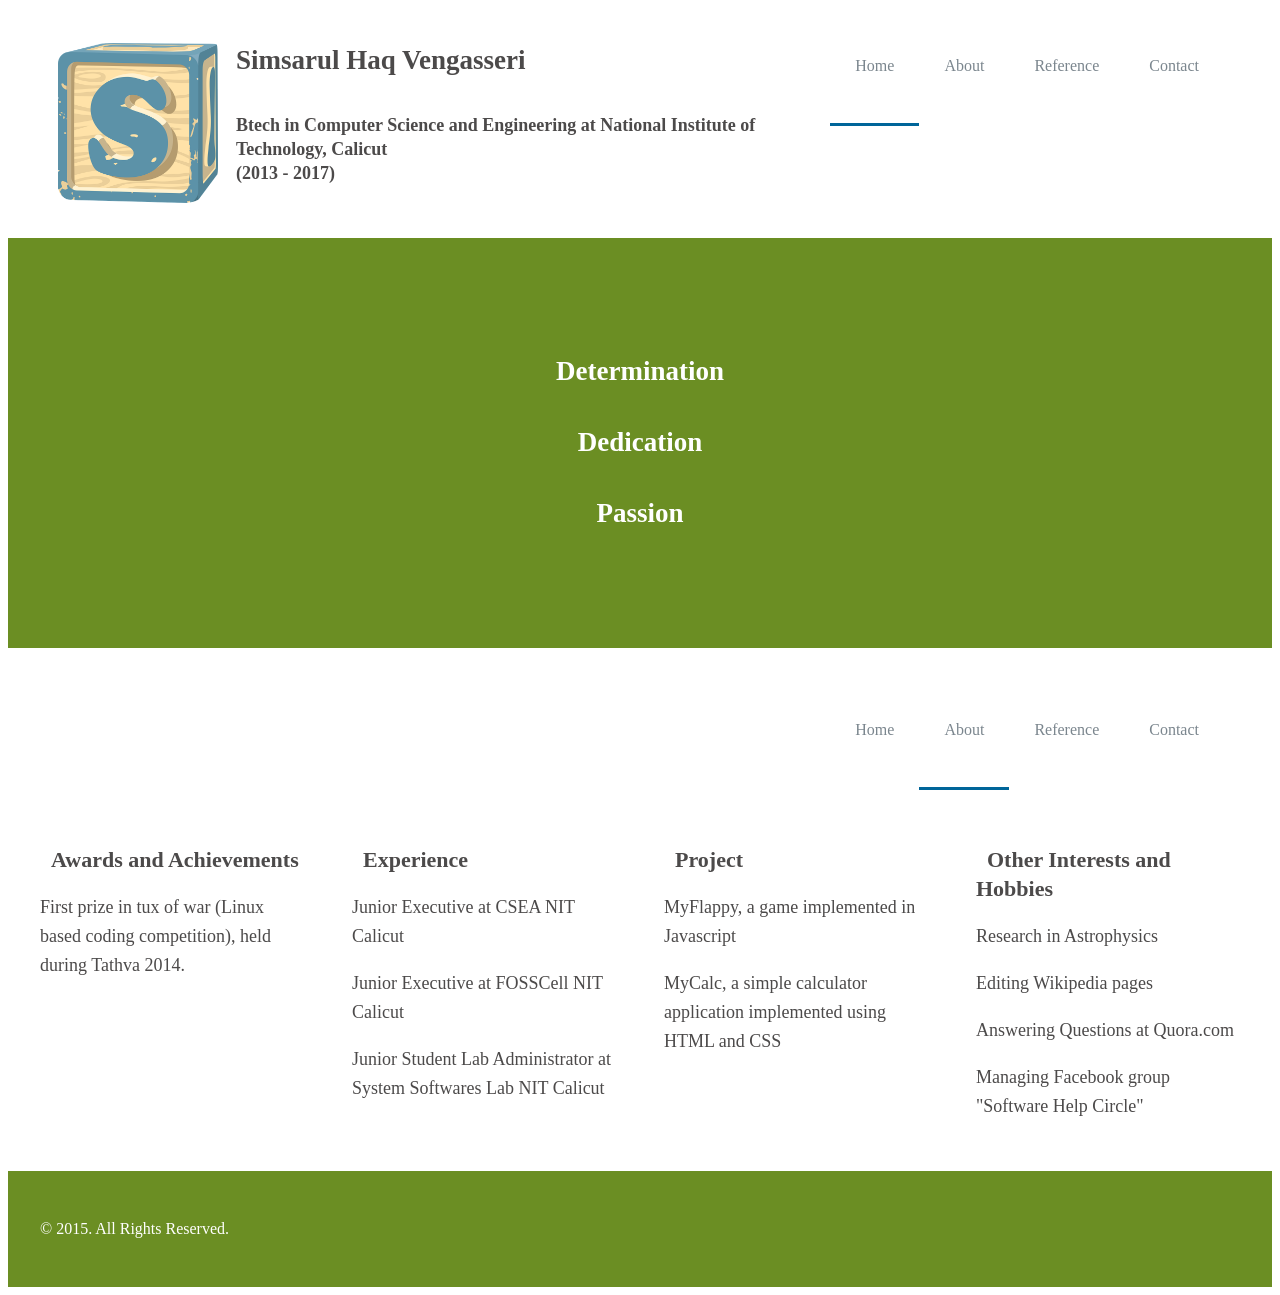
==== index.html @ 6465dd87 "Initial commit" ====
<!doctype html>
<html class="no-js" lang="">
    <head>
        <meta charset="utf-8">
        <meta http-equiv="X-UA-Compatible" content="IE=edge,chrome=1">
        <title>SimsarulhaqV</title>
        <meta name="description" content="">
        <meta name="viewport" content="width=device-width, initial-scale=1"> <!-- Make sure the page is responsive --> 
<!--Step 1--> 
       
        <!-- Touch func --> 
		
		<link rel="stylesheet" href="css/main.css"/>
		<link rel="stylesheet" href="css/normalize.min.css"/>
		<link rel="stylesheet" href="css/font-awesome.css">
		
		<link rel="stylesheet" href="css/style.css">
		<link rel="stylesheet" href="css/style_01.css">
        <!-- <link rel="stylesheet" href="css/stylev2.css"> -->		
		
		
		<script type="text/javascript" src="js/modernizr.js"> </script>
		<script type="text/javascript" src="js/jquery.js"> </script>



    </head>
    <body>

	
	<header id ="home" class="wrap clearfix" role="banner">

        <nav role="navigation" > 

            <div class="navicon closed"><i class="fa fa-navicon">
                </i> </div>
            <ul class="navmenu" id="opennav">
                <li><a href="#home" class="active">Home</a></li>
                <li><a href="#about">About</a></li>
                <li><a href="#">Reference</a></li>
                <li><a href="#">Contact</a></li>
            </ul>
        </nav>

        <div class="logo_title">
            <img src="img/image.png" alt="logo" width="96"  class="logo">
            
        </div>
        <div class="name">
			<h3>Simsarul Haq Vengasseri</h3>
			<h6>Btech in Computer Science and Engineering at National Institute of Technology, Calicut <br/> (2013 - 2017)</h6>
        </div>



     </header>
	 
	 <main role="main" class="clearfix">
	 
	<section class="bannerarea">
        <div class="wrap"> 
            <h3>Determination</h3>
            <h3>Dedication</h3>
			<h3>Passion</h3>
        </div>

    </section>
	
     <section id="about" class="clearfix wrap">

        <nav role="navigation" > 

            <div class="navicon closed"><i class="fa fa-navicon"></i> </div>
            <ul class="navmenu" id="opennav">
                <li><a href="#home">Home</a></li>
                <li><a href="#about" class="active">About</a></li>
                <li><a href="#">Reference</a></li>
                <li><a href="#">Contact</a></li>
            </ul>
        </nav>
        
        <div id="space"></div>

        <!--Adding info about workshops! -->

        <div class="point">
            <h2><i class="fa fa-certificate"></i>Awards and Achievements</h2>
            <p>First prize in tux of war (Linux based coding competition), held during Tathva 2014.</p>
            <!--<p class="pointlink"><a href="#"> Learn more.</a> </p> -->
        </div>


         <div class="point">
            <h2><i class="fa fa-graduation-cap"></i>Experience</h2>
			<p>Junior Executive at CSEA NIT Calicut</p>
			<p>Junior Executive at FOSSCell NIT Calicut</p>
			<p>Junior Student Lab Administrator at System Softwares Lab NIT Calicut</p>
        </div>



         <div class="point">
            <h2><i class="fa fa-code"></i>Project</h2>
			<p>MyFlappy, a game implemented in Javascript</p>
			<p>MyCalc, a simple calculator application implemented using HTML and CSS</p>
        </div>


         <div class="point">
            <h2><i class="fa fa-bookmark"></i>Other Interests and Hobbies</h2>
			<p>Research in Astrophysics</p>
			<p>Editing Wikipedia pages</p>
			<p>Answering Questions at Quora.com</p>
			<p>Managing Facebook group "Software Help Circle"</p>
        </div>
        		
	</main>
	
   <!-- <div class="footer" >
	<footer role="complementary" class="clearfix wrap">

        <div class="copyright">References</div>
        <div class="social"> 

            <div class="icon">
                <a href="#" target="_blank"><i class="fa fa-twitter-square"></i></a>
            </div>

            <div class="icon">
                <a href="#" target="_blank"><i class="fa fa-facebook-square"></i></a>
            </div>

            <div class="icon">
                <a href="#" target="_blank"><i class="fa fa-phone-square"></i></a>
            </div>

        </div>

    </footer>
    </div>	-->
		
	
	<!-- What about a footer now? -->
    <div class="footer" >
    <footer role="complementary" class="clearfix wrap">

        <div class="copyright">&copy; 2015. All Rights Reserved.</div>
        <div class="social"> 

            <div class="icon">
                <a href="#" target="_blank"><i class="fa fa-twitter-square"></i></a>
            </div>

            <div class="icon">
                <a href="#" target="_blank"><i class="fa fa-facebook-square"></i></a>
            </div>

            <div class="icon">
                <a href="#" target="_blank"><i class="fa fa-phone-square"></i></a>
            </div>

        </div>

    </footer>
    </div>

	<script src="js/rwd.js"></script> 
	
    </section>	

 </body>
</html>
---- css/main.css ----
img{max-width:100%;
height:auto;}

#space {
height:7.5rem; 
width:auto
}
---- css/style.css ----
/*------------------*/
/* Basic Code Shell */
/*------------------*/

* {
  box-sizing: border-box;
}

/* Optional min width */
html {
  min-width: 20rem;
}

body {
  font-size: 1.125rem;
  line-height: 1.618em;
}

img {
  max-width: 100%;
  height: auto;
}

a,
a:link,
a:visited {
  text-decoration: none;
}

a:hover,
a:active {
  text-decoration: none;
}

h1, h2, h3, h4, h5, h6 {
  line-height: 1.313em;
}

h1 {
  font-size: 3em;
  margin: 0.563em 0;
}

h2 {
  font-size: 2.25em;
  margin: 0.625em 0;
}

h3 {
  font-size: 1.5em;
  margin: 1.313em 0;
}

h4 {
  font-size: 1.313em;
  margin: 1.313em 0;
}

h5 {
  font-size: 1.125em;
  margin: 1.313em 0;
}

h6 {
  font-size: 1em;
  margin: 0.75em 0;
}

.clearfix:before,
.clearfix:after {
  content: " ";
  display: table;
}
.clearfix:after {
  clear: both;
}

.hidden {
  display: none !important;
}

.wrap {
  max-width: 75rem;
  width: 100%;
  margin: 0 auto;
}

/* 
Media test
*/
@media (max-width: 79rem) {
  .wrap {
    padding: 0 2rem;
  }
}

@media (max-width: 37.5rem) {
  .wrap {
    padding: 0 1.5rem;
  }
}



body{
  font-family: Roboto, "Roboto Condensed","Open Sans";
}


/* LOGO AND TITLE */

.logo_title {
  float: left;
  margin: 2.1875rem 0;
}

.logo {
  margin-right: 1em;
  vertical-align: top;
  margin-left: 1em;
  /* This line scales the logo with base font size if necessary */
  width: 10rem;
  height: 10rem;
}

h1.title {
  display: inline;
  font-weight: 900;
  font-size: 2.625rem;
  line-height: 6rem;
}

h1.title span {
  font-weight: 300;
}

@media (max-width: 400px) {
  .logo {
    margin-right:0.5em;
  }
  h1.title {
    font-size: 2rem;
  }
}

/* NAV MENU */

.navmenu a {
  text-decoration: none;
}

ul.navmenu {
  font-size: 1rem;
  margin: 0;
  padding: 0;
  list-style: none;
  position: relative;
  white-space: nowrap;
}

ul.navmenu:after {
  content: "";
  clear: both;
  display: block;
}

ul.navmenu li {
  cursor: pointer;
  list-style: none;
  display: block;
   padding: 0;
}

ul.navmenu li a {
  display: inline-block;
}

/* switch symbol for showing child */
ul.navmenu li span {
  display: inline-block;
  text-align: right;
  width: 1.4em;
}

/* show child */
/*ul.navmenu li:hover ul,*/
ul.navmenu li ul.childopen
{
  display: block;
}

ul.navmenu li ul {
  display: none;
}

/* expanded nav child menu */
ul.navmenu li ul {
  padding: 0;
}

/* expanded nav menu */
@media (min-width: 61rem) {

  .navicon {
    display: none;
  }

  .navmenu {
    display: block;
  }

  ul.navmenu {
    float: right;
    display: inline-table;
    padding: 0 1em;
  }

  ul.navmenu li {
    float: left;
  }

  ul.navmenu li a {
    line-height: 7.1875rem;
    padding: 0 1.5625rem;
  }

  /* expanded nav child menu */
  ul.navmenu li ul {
    position: absolute;
    z-index: 999;
    top: 100%;
    left: 0;
  }

  ul.navmenu li ul li {
    float: none;
  }

  ul.navmenu li ul li a {
    width: 100%;
    line-height: 4.5rem;                                  
    padding: 0 2.1875rem;
  }

}

/* collapsed nav menu */
@media (max-width: 61rem) {

  .navicon {
    float: right;
    font-size: 1.65rem;
    line-height: 2.8125rem;
    text-align: center;
    width: 3.4rem;
    margin: 2.1875rem 2rem 2.1875rem 0;
    cursor: pointer;
  }

  .navmenu {
    clear: left;
    display: none;
  }

  .navmenu.show {
    display: block;
  }

  ul.navmenu li a {
    width: 100%;
    line-height: 4.5rem;
    padding: 0 2.1875rem;
  }

  /* collapsed nav child menu */
  ul.navmenu li ul {
    position: relative;
    left: 0;
  }

}

/* bannerarea */

/* All units set as em so we can easily resize all text */

.bannerarea {
  text-align: center;
  padding: 4.5em 0;
  margin-bottom: 1.5rem;
}

.bannerarea h2 {
  font-size: 3em;
}

.bannerarea p {
  font-size: 1.5em;
  font-weight: 300;
}

.button {
  display: inline-block;
  font-size: 1.11em;
  font-weight: bold;
  padding: 0 1.5em;
  line-height: 3em;
  margin: 1em;
}



@media (max-width: 79rem) {

  .point {
    width: 47%;
    margin-right: 6%;
    float: left;
  }

  .point:nth-of-type(2) {
    margin-right: 0;
  }

}



@media (max-width: 61rem) {
  .bannerarea {
    font-size: 0.95rem;
  }
}
/* Workshops */

.point h2 {
  font-size: 1.375rem;
}

.point h2 i {
  margin-right: 0.5em;
}

.pointlink {
  text-align: right;
}

.point {
  width: 22%;
  margin-top: 2.5rem;
  margin-right: 4%;
  float: left;
}

.point:last-of-type{
  margin-right: 0;
}

@media (max-width: 37.5rem) {

  .point {
    width: 100%;
    margin-right: 0;
    float: none;
    margin-top: 3rem;
  }

}


/* FOOTER */

.footer {
  margin-top:2rem;
  padding-top: 2.5rem;
  padding-bottom: 2.5rem;
}

.copyright {
  float: left;
  line-height: 2.25rem;
}

.social {
  float: right;
}

.icon {
  font-size: 2.25rem;
  display: inline-block;
  margin-left: 1rem
}

@media (max-width: 37.5rem) {

  .footer {
    text-align: center;
  }

  .copyright {
    float: none;
    margin-bottom: 1rem;
  }

  .social {
    float: none;
  }

}
---- css/style_01.css ----
body{
	color: #4c4a4a;
}

a,
a:link,
a:visited {
	color: #009fd9;;
	font-weight: 700;
}

a:hover,
a:active {
	color: #006599;;
}

/* NAV MENU */

ul.navmenu li a,
ul.navmenu li a:link,
ul.navmenu li a:visited {
	color: #7B868E;
	font-weight: 400;
}

ul.navmenu li a:hover,
ul.navmenu li a:active {
	color: #474F55;
}


/* expanded nav menu */
@media (min-width: 61rem) {

	ul.navmenu li a,
	ul.navmenu li a:link,
	ul.navmenu li a:visited {
		border-bottom-style: solid;
		border-bottom-size: 0.25rem;
		border-bottom-color: white;
	}

	ul.navmenu li a:hover {
		border-bottom-color:#009fd9 ;
	}

	ul.navmenu li a:active,
	ul.navmenu li a.active {
		border-bottom-color: #006599;
	}



}


/* collapsed nav menu */
@media (max-width: 61rem) {

	.navicon.closed {
		background-color: #E1EEF8;
		color: #7B868E;
		border-bottom: 0.25rem solid #ACC5D9;
	}

	.navicon.open {
		color: #fff;
		background-color: #cc0033;
		border-bottom: 0.25rem solid #ACC5D9;
			}

	ul.navmenu {
		background-color: #E1EEF8;
		border: 0.0625rem solid #ACC5D9;
		border-bottom: 0;
	}

	ul.navmenu li a,
	ul.navmenu li a:link,
	ul.navmenu li a:visited {
		border-bottom: 0.0625rem solid #ACC5D9;
	}

	/* collapsed nav child menu */
	ul.navmenu li ul {
		background-color: #EBF5FC;
	}

}

/*bannerarea */

.bannerarea {
	/*background-color: #cc0033;*/
	background-color: #6B8E23;
	color: white;
}


/* Workshops */

.point h2 {
	/*color: #cc0033; */
}

/* doesn't quite look good. :D */

/* footer */

.footer {
	background-color: #6B8E23;
	color: white;
}

.copyright {
	font-size: 1rem;
}

.icon a,
.icon a:link,
.icon a:visited,
.icon a:hover,
.icon a:active {
	color: white;
}

header.wrap {
	padding: 0;
}
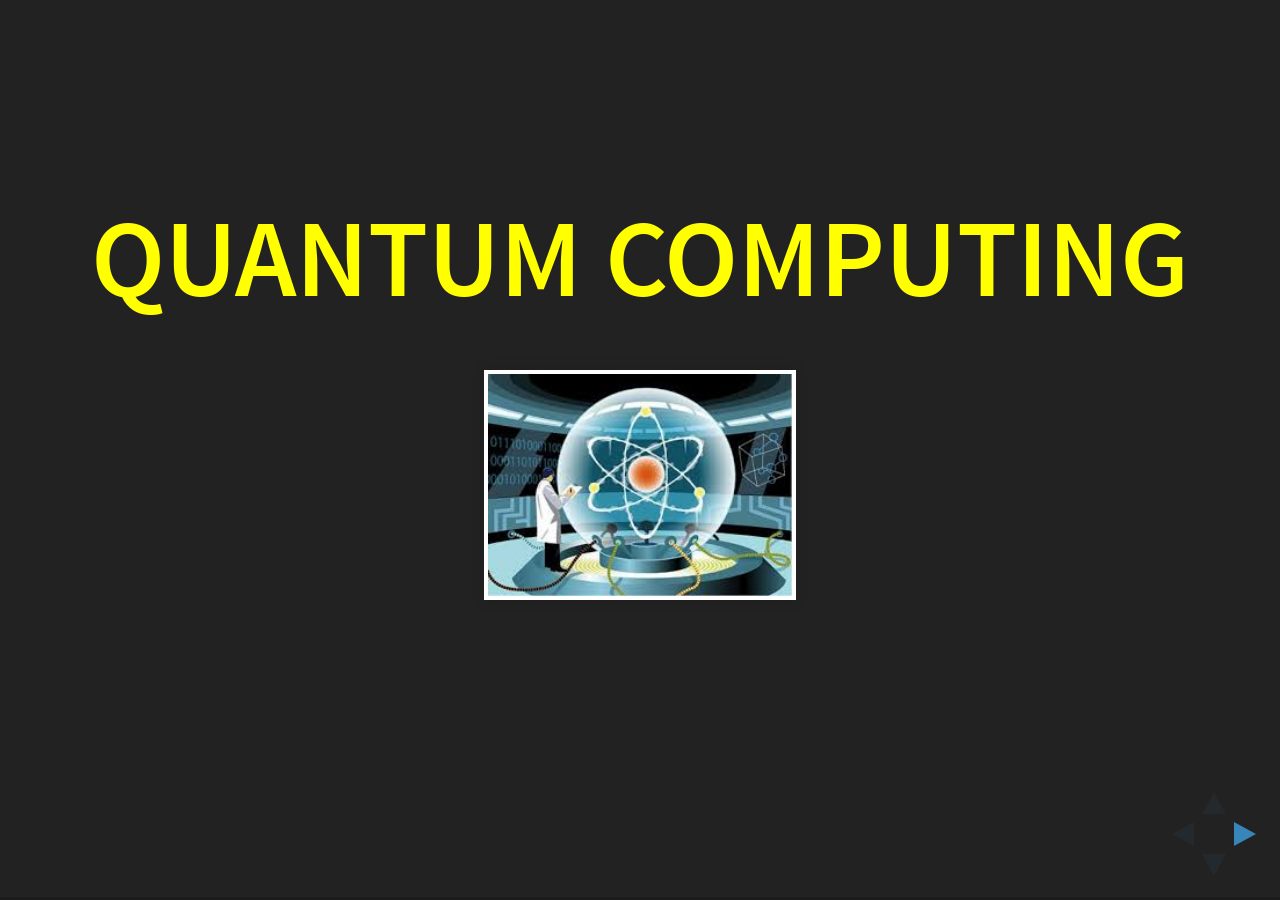
==== commit 88a82eb4: "Update index" ====
--- a/index.html
+++ b/index.html
@@ -1,172 +1,98 @@
 <!doctype html>
-<html class="no-js" lang="">
-    <head>
-        <meta charset="utf-8">
-        <meta http-equiv="X-UA-Compatible" content="IE=edge,chrome=1">
-        <title>SimsarulhaqV</title>
-        <meta name="description" content="">
-        <meta name="viewport" content="width=device-width, initial-scale=1"> <!-- Make sure the page is responsive --> 
-<!--Step 1--> 
-       
-        <!-- Touch func --> 
-		
-		<link rel="stylesheet" href="css/main.css"/>
-		<link rel="stylesheet" href="css/normalize.min.css"/>
-		<link rel="stylesheet" href="css/font-awesome.css">
-		
-		<link rel="stylesheet" href="css/style.css">
-		<link rel="stylesheet" href="css/style_01.css">
-        <!-- <link rel="stylesheet" href="css/stylev2.css"> -->		
-		
-		
-		<script type="text/javascript" src="js/modernizr.js"> </script>
-		<script type="text/javascript" src="js/jquery.js"> </script>
+<html lang="en">
+
+	<head>
+		<meta charset="utf-8">
+
+		<title>Quantum Computing Workshop</title>
+
+	<meta name="description" content="QC workshop">
+		<meta name="author" content="Sims">
+
+		<meta name="apple-mobile-web-app-capable" content="yes" />
+		<meta name="apple-mobile-web-app-status-bar-style" content="black-translucent" />
+
+		<meta name="viewport" content="width=device-width, initial-scale=1.0, maximum-scale=1.0, user-scalable=no, minimal-ui">
+
+		<link rel="stylesheet" href="Slide/css/reveal.css">
+		<link rel="stylesheet" href="Slide/css/theme/black.css" id="theme">
+
+		<!-- Code syntax highlighting -->
+		<link rel="stylesheet" href="Slide/lib/css/zenburn.css">
+
+		<!-- Printing and PDF exports -->
+		<script>
+			var link = document.createElement( 'link' );
+			link.rel = 'stylesheet';
+			link.type = 'text/css';
+			link.href = window.location.search.match( /print-pdf/gi ) ? 'Slide/css/print/pdf.css' : 'Slide/css/print/paper.css';
+			document.getElementsByTagName( 'head' )[0].appendChild( link );
+		</script>
+
+		<!--[if lt IE 9]>
+		<script src="lib/js/html5shiv.js"></script>
+		<![endif]-->
+	</head>
+
+	<body>
+
+		<div class="reveal">
+
+			<!-- Any section element inside of this container is displayed as a slide -->
+			<div class="slides">
+				<section>
+					<h1><font color="yellow">Quantum Computing</font></h1>
+					<p><img src = "Slide/images/QC.jpeg" alt="QC"></a></p>
+					<!-- <small>Press 'F' for Fullscreen</small>
+					<br>
+					<small>Press <em>Space</em> to navigate the presentation</small> -->
+				</section>
+
+				<section style="text-align: left;">
+					<h2>Agenda</h2>
+					<p>
+						<a href="Slide/history.html">History of Quantum Computing</a><br />
+						<a href="Slide/evolution.html">Evolution of Quantum Information Theory</a><br />
+						<a href="Slide/buildingblocks.html">Basic Building Blocks of Quantum Computer</a><br />
+						<a href="Slide/today.html">Recent Developments in Quantum Computing</a><br />
+
+					</p>
+				</section>
 
 
 
-    </head>
-    <body>
 
-	
-	<header id ="home" class="wrap clearfix" role="banner">
+			</div>
 
-        <nav role="navigation" > 
+		</div>
 
-            <div class="navicon closed"><i class="fa fa-navicon">
-                </i> </div>
-            <ul class="navmenu" id="opennav">
-                <li><a href="#home" class="active">Home</a></li>
-                <li><a href="#about">About</a></li>
-                <li><a href="#">Reference</a></li>
-                <li><a href="#">Contact</a></li>
-            </ul>
-        </nav>
+		<script src="Slide/lib/js/head.min.js"></script>
+		<script src="Slide/js/reveal.js"></script>
 
-        <div class="logo_title">
-            <img src="img/image.png" alt="logo" width="96"  class="logo">
-            
-        </div>
-        <div class="name">
-			<h3>Simsarul Haq Vengasseri</h3>
-			<h6>Btech in Computer Science and Engineering at National Institute of Technology, Calicut <br/> (2013 - 2017)</h6>
-        </div>
+		<script>
 
+			// Full list of configuration options available at:
+			// https://github.com/hakimel/reveal.js#configuration
+			Reveal.initialize({
+				controls: true,
+				progress: true,
+				history: true,
+				center: true,
 
+				transition: 'slide', // none/fade/slide/convex/concave/zoom
 
-     </header>
-	 
-	 <main role="main" class="clearfix">
-	 
-	<section class="bannerarea">
-        <div class="wrap"> 
-            <h3>Determination</h3>
-            <h3>Dedication</h3>
-			<h3>Passion</h3>
-        </div>
+				// Optional reveal.js plugins
+				dependencies: [
+					{ src: 'Slide/lib/js/classList.js', condition: function() { return !document.body.classList; } },
+					{ src: 'Slide/plugin/markdown/marked.js', condition: function() { return !!document.querySelector( '[data-markdown]' ); } },
+					{ src: 'Slide/plugin/markdown/markdown.js', condition: function() { return !!document.querySelector( '[data-markdown]' ); } },
+					{ src: 'Slide/plugin/highlight/highlight.js', async: true, condition: function() { return !!document.querySelector( 'pre code' ); }, callback: function() { hljs.initHighlightingOnLoad(); } },
+					{ src: 'Slide/plugin/zoom-js/zoom.js', async: true },
+					{ src: 'Slide/plugin/notes/notes.js', async: true }
+				]
+			});
 
-    </section>
-	
-     <section id="about" class="clearfix wrap">
+		</script>
 
-        <nav role="navigation" > 
-
-            <div class="navicon closed"><i class="fa fa-navicon"></i> </div>
-            <ul class="navmenu" id="opennav">
-                <li><a href="#home">Home</a></li>
-                <li><a href="#about" class="active">About</a></li>
-                <li><a href="#">Reference</a></li>
-                <li><a href="#">Contact</a></li>
-            </ul>
-        </nav>
-        
-        <div id="space"></div>
-
-        <!--Adding info about workshops! -->
-
-        <div class="point">
-            <h2><i class="fa fa-certificate"></i>Awards and Achievements</h2>
-            <p>First prize in tux of war (Linux based coding competition), held during Tathva 2014.</p>
-            <!--<p class="pointlink"><a href="#"> Learn more.</a> </p> -->
-        </div>
-
-
-         <div class="point">
-            <h2><i class="fa fa-graduation-cap"></i>Experience</h2>
-			<p>Junior Executive at CSEA NIT Calicut</p>
-			<p>Junior Executive at FOSSCell NIT Calicut</p>
-			<p>Junior Student Lab Administrator at System Softwares Lab NIT Calicut</p>
-        </div>
-
-
-
-         <div class="point">
-            <h2><i class="fa fa-code"></i>Project</h2>
-			<p>MyFlappy, a game implemented in Javascript</p>
-			<p>MyCalc, a simple calculator application implemented using HTML and CSS</p>
-        </div>
-
-
-         <div class="point">
-            <h2><i class="fa fa-bookmark"></i>Other Interests and Hobbies</h2>
-			<p>Research in Astrophysics</p>
-			<p>Editing Wikipedia pages</p>
-			<p>Answering Questions at Quora.com</p>
-			<p>Managing Facebook group "Software Help Circle"</p>
-        </div>
-        		
-	</main>
-	
-   <!-- <div class="footer" >
-	<footer role="complementary" class="clearfix wrap">
-
-        <div class="copyright">References</div>
-        <div class="social"> 
-
-            <div class="icon">
-                <a href="#" target="_blank"><i class="fa fa-twitter-square"></i></a>
-            </div>
-
-            <div class="icon">
-                <a href="#" target="_blank"><i class="fa fa-facebook-square"></i></a>
-            </div>
-
-            <div class="icon">
-                <a href="#" target="_blank"><i class="fa fa-phone-square"></i></a>
-            </div>
-
-        </div>
-
-    </footer>
-    </div>	-->
-		
-	
-	<!-- What about a footer now? -->
-    <div class="footer" >
-    <footer role="complementary" class="clearfix wrap">
-
-        <div class="copyright">&copy; 2015. All Rights Reserved.</div>
-        <div class="social"> 
-
-            <div class="icon">
-                <a href="#" target="_blank"><i class="fa fa-twitter-square"></i></a>
-            </div>
-
-            <div class="icon">
-                <a href="#" target="_blank"><i class="fa fa-facebook-square"></i></a>
-            </div>
-
-            <div class="icon">
-                <a href="#" target="_blank"><i class="fa fa-phone-square"></i></a>
-            </div>
-
-        </div>
-
-    </footer>
-    </div>
-
-	<script src="js/rwd.js"></script> 
-	
-    </section>	
-
- </body>
+	</body>
 </html>
--- a/Slide/css/reveal.css
+++ b/Slide/css/reveal.css
@@ -0,0 +1,1175 @@
+/*!
+ * reveal.js
+ * http://lab.hakim.se/reveal-js
+ * MIT licensed
+ *
+ * Copyright (C) 2015 Hakim El Hattab, http://hakim.se
+ */
+/*********************************************
+ * RESET STYLES
+ *********************************************/
+html, body, .reveal div, .reveal span, .reveal applet, .reveal object, .reveal iframe, .reveal h1, .reveal h2, .reveal h3, .reveal h4, .reveal h5, .reveal h6, .reveal p, .reveal blockquote, .reveal pre, .reveal a, .reveal abbr, .reveal acronym, .reveal address, .reveal big, .reveal cite, .reveal code, .reveal del, .reveal dfn, .reveal em, .reveal img, .reveal ins, .reveal kbd, .reveal q, .reveal s, .reveal samp, .reveal small, .reveal strike, .reveal strong, .reveal sub, .reveal sup, .reveal tt, .reveal var, .reveal b, .reveal u, .reveal center, .reveal dl, .reveal dt, .reveal dd, .reveal ol, .reveal ul, .reveal li, .reveal fieldset, .reveal form, .reveal label, .reveal legend, .reveal table, .reveal caption, .reveal tbody, .reveal tfoot, .reveal thead, .reveal tr, .reveal th, .reveal td, .reveal article, .reveal aside, .reveal canvas, .reveal details, .reveal embed, .reveal figure, .reveal figcaption, .reveal footer, .reveal header, .reveal hgroup, .reveal menu, .reveal nav, .reveal output, .reveal ruby, .reveal section, .reveal summary, .reveal time, .reveal mark, .reveal audio, video {
+  margin: 0;
+  padding: 0;
+  border: 0;
+  font-size: 100%;
+  font: inherit;
+  vertical-align: baseline; }
+
+.reveal article, .reveal aside, .reveal details, .reveal figcaption, .reveal figure, .reveal footer, .reveal header, .reveal hgroup, .reveal menu, .reveal nav, .reveal section {
+  display: block; }
+
+/*********************************************
+ * GLOBAL STYLES
+ *********************************************/
+html, body {
+  width: 100%;
+  height: 100%;
+  overflow: hidden; }
+
+body {
+  position: relative;
+  line-height: 1;
+  background-color: #fff;
+  color: #000; }
+
+/*********************************************
+ * VIEW FRAGMENTS
+ *********************************************/
+.reveal .slides section .fragment {
+  opacity: 0;
+  visibility: hidden;
+  -webkit-transition: all 0.2s ease;
+          transition: all 0.2s ease; }
+  .reveal .slides section .fragment.visible {
+    opacity: 1;
+    visibility: visible; }
+
+.reveal .slides section .fragment.grow {
+  opacity: 1;
+  visibility: visible; }
+  .reveal .slides section .fragment.grow.visible {
+    -webkit-transform: scale(1.3);
+        -ms-transform: scale(1.3);
+            transform: scale(1.3); }
+
+.reveal .slides section .fragment.shrink {
+  opacity: 1;
+  visibility: visible; }
+  .reveal .slides section .fragment.shrink.visible {
+    -webkit-transform: scale(0.7);
+        -ms-transform: scale(0.7);
+            transform: scale(0.7); }
+
+.reveal .slides section .fragment.zoom-in {
+  -webkit-transform: scale(0.1);
+      -ms-transform: scale(0.1);
+          transform: scale(0.1); }
+  .reveal .slides section .fragment.zoom-in.visible {
+    -webkit-transform: none;
+        -ms-transform: none;
+            transform: none; }
+
+.reveal .slides section .fragment.fade-out {
+  opacity: 1;
+  visibility: visible; }
+  .reveal .slides section .fragment.fade-out.visible {
+    opacity: 0;
+    visibility: hidden; }
+
+.reveal .slides section .fragment.semi-fade-out {
+  opacity: 1;
+  visibility: visible; }
+  .reveal .slides section .fragment.semi-fade-out.visible {
+    opacity: 0.5;
+    visibility: visible; }
+
+.reveal .slides section .fragment.strike {
+  opacity: 1; }
+  .reveal .slides section .fragment.strike.visible {
+    text-decoration: line-through; }
+
+.reveal .slides section .fragment.current-visible {
+  opacity: 0;
+  visibility: hidden; }
+  .reveal .slides section .fragment.current-visible.current-fragment {
+    opacity: 1;
+    visibility: visible; }
+
+.reveal .slides section .fragment.highlight-red, .reveal .slides section .fragment.highlight-current-red, .reveal .slides section .fragment.highlight-green, .reveal .slides section .fragment.highlight-current-green, .reveal .slides section .fragment.highlight-blue, .reveal .slides section .fragment.highlight-current-blue {
+  opacity: 1;
+  visibility: visible; }
+
+.reveal .slides section .fragment.highlight-red.visible {
+  color: #ff2c2d; }
+
+.reveal .slides section .fragment.highlight-green.visible {
+  color: #17ff2e; }
+
+.reveal .slides section .fragment.highlight-blue.visible {
+  color: #1b91ff; }
+
+.reveal .slides section .fragment.highlight-current-red.current-fragment {
+  color: #ff2c2d; }
+
+.reveal .slides section .fragment.highlight-current-green.current-fragment {
+  color: #17ff2e; }
+
+.reveal .slides section .fragment.highlight-current-blue.current-fragment {
+  color: #1b91ff; }
+
+/*********************************************
+ * DEFAULT ELEMENT STYLES
+ *********************************************/
+/* Fixes issue in Chrome where italic fonts did not appear when printing to PDF */
+.reveal:after {
+  content: '';
+  font-style: italic; }
+
+.reveal iframe {
+  z-index: 1; }
+
+/** Prevents layering issues in certain browser/transition combinations */
+.reveal a {
+  position: relative; }
+
+.reveal .stretch {
+  max-width: none;
+  max-height: none; }
+
+.reveal pre.stretch code {
+  height: 100%;
+  max-height: 100%;
+  -moz-box-sizing: border-box;
+       box-sizing: border-box; }
+
+/*********************************************
+ * CONTROLS
+ *********************************************/
+.reveal .controls {
+  display: none;
+  position: fixed;
+  width: 110px;
+  height: 110px;
+  z-index: 30;
+  right: 10px;
+  bottom: 10px;
+  -webkit-user-select: none; }
+
+.reveal .controls div {
+  position: absolute;
+  opacity: 0.05;
+  width: 0;
+  height: 0;
+  border: 12px solid transparent;
+  -webkit-transform: scale(0.9999);
+      -ms-transform: scale(0.9999);
+          transform: scale(0.9999);
+  -webkit-transition: all 0.2s ease;
+          transition: all 0.2s ease;
+  -webkit-tap-highlight-color: rgba(0, 0, 0, 0); }
+
+.reveal .controls div.enabled {
+  opacity: 0.7;
+  cursor: pointer; }
+
+.reveal .controls div.enabled:active {
+  margin-top: 1px; }
+
+.reveal .controls div.navigate-left {
+  top: 42px;
+  border-right-width: 22px;
+  border-right-color: #000; }
+
+.reveal .controls div.navigate-left.fragmented {
+  opacity: 0.3; }
+
+.reveal .controls div.navigate-right {
+  left: 74px;
+  top: 42px;
+  border-left-width: 22px;
+  border-left-color: #000; }
+
+.reveal .controls div.navigate-right.fragmented {
+  opacity: 0.3; }
+
+.reveal .controls div.navigate-up {
+  left: 42px;
+  border-bottom-width: 22px;
+  border-bottom-color: #000; }
+
+.reveal .controls div.navigate-up.fragmented {
+  opacity: 0.3; }
+
+.reveal .controls div.navigate-down {
+  left: 42px;
+  top: 74px;
+  border-top-width: 22px;
+  border-top-color: #000; }
+
+.reveal .controls div.navigate-down.fragmented {
+  opacity: 0.3; }
+
+/*********************************************
+ * PROGRESS BAR
+ *********************************************/
+.reveal .progress {
+  position: fixed;
+  display: none;
+  height: 3px;
+  width: 100%;
+  bottom: 0;
+  left: 0;
+  z-index: 10;
+  background-color: rgba(0, 0, 0, 0.2); }
+
+.reveal .progress:after {
+  content: '';
+  display: block;
+  position: absolute;
+  height: 20px;
+  width: 100%;
+  top: -20px; }
+
+.reveal .progress span {
+  display: block;
+  height: 100%;
+  width: 0px;
+  background-color: #000;
+  -webkit-transition: width 800ms cubic-bezier(0.26, 0.86, 0.44, 0.985);
+          transition: width 800ms cubic-bezier(0.26, 0.86, 0.44, 0.985); }
+
+/*********************************************
+ * SLIDE NUMBER
+ *********************************************/
+.reveal .slide-number {
+  position: fixed;
+  display: block;
+  right: 15px;
+  bottom: 15px;
+  opacity: 0.5;
+  z-index: 31;
+  font-size: 12px; }
+
+/*********************************************
+ * SLIDES
+ *********************************************/
+.reveal {
+  position: relative;
+  width: 100%;
+  height: 100%;
+  overflow: hidden;
+  -ms-touch-action: none;
+      touch-action: none; }
+
+.reveal .slides {
+  position: absolute;
+  width: 100%;
+  height: 100%;
+  top: 0;
+  right: 0;
+  bottom: 0;
+  left: 0;
+  margin: auto;
+  overflow: visible;
+  z-index: 1;
+  text-align: center;
+  -webkit-perspective: 600px;
+          perspective: 600px;
+  -webkit-perspective-origin: 50% 40%;
+          perspective-origin: 50% 40%; }
+
+.reveal .slides > section {
+  -ms-perspective: 600px; }
+
+.reveal .slides > section, .reveal .slides > section > section {
+  display: none;
+  position: absolute;
+  width: 100%;
+  padding: 20px 0px;
+  z-index: 10;
+  -webkit-transform-style: preserve-3d;
+          transform-style: preserve-3d;
+  -webkit-transition: -webkit-transform-origin 800ms cubic-bezier(0.26, 0.86, 0.44, 0.985), -webkit-transform 800ms cubic-bezier(0.26, 0.86, 0.44, 0.985), visibility 800ms cubic-bezier(0.26, 0.86, 0.44, 0.985), opacity 800ms cubic-bezier(0.26, 0.86, 0.44, 0.985);
+          transition: -ms-transform-origin 800ms cubic-bezier(0.26, 0.86, 0.44, 0.985), transform 800ms cubic-bezier(0.26, 0.86, 0.44, 0.985), visibility 800ms cubic-bezier(0.26, 0.86, 0.44, 0.985), opacity 800ms cubic-bezier(0.26, 0.86, 0.44, 0.985);
+          transition: transform-origin 800ms cubic-bezier(0.26, 0.86, 0.44, 0.985), transform 800ms cubic-bezier(0.26, 0.86, 0.44, 0.985), visibility 800ms cubic-bezier(0.26, 0.86, 0.44, 0.985), opacity 800ms cubic-bezier(0.26, 0.86, 0.44, 0.985); }
+
+/* Global transition speed settings */
+.reveal[data-transition-speed="fast"] .slides section {
+  -webkit-transition-duration: 400ms;
+          transition-duration: 400ms; }
+
+.reveal[data-transition-speed="slow"] .slides section {
+  -webkit-transition-duration: 1200ms;
+          transition-duration: 1200ms; }
+
+/* Slide-specific transition speed overrides */
+.reveal .slides section[data-transition-speed="fast"] {
+  -webkit-transition-duration: 400ms;
+          transition-duration: 400ms; }
+
+.reveal .slides section[data-transition-speed="slow"] {
+  -webkit-transition-duration: 1200ms;
+          transition-duration: 1200ms; }
+
+.reveal .slides > section.stack {
+  padding-top: 0;
+  padding-bottom: 0; }
+
+.reveal .slides > section.present, .reveal .slides > section > section.present {
+  display: block;
+  z-index: 11;
+  opacity: 1; }
+
+.reveal.center, .reveal.center .slides, .reveal.center .slides section {
+  min-height: 0 !important; }
+
+/* Don't allow interaction with invisible slides */
+.reveal .slides > section.future, .reveal .slides > section > section.future, .reveal .slides > section.past, .reveal .slides > section > section.past {
+  pointer-events: none; }
+
+.reveal.overview .slides > section, .reveal.overview .slides > section > section {
+  pointer-events: auto; }
+
+.reveal .slides > section.past, .reveal .slides > section.future, .reveal .slides > section > section.past, .reveal .slides > section > section.future {
+  opacity: 0; }
+
+/*********************************************
+ * Mixins for readability of transitions
+ *********************************************/
+/*********************************************
+ * SLIDE TRANSITION
+ * Aliased 'linear' for backwards compatibility
+ *********************************************/
+.reveal.slide section {
+  -webkit-backface-visibility: hidden;
+          backface-visibility: hidden; }
+
+.reveal .slides > section[data-transition=slide].past, .reveal .slides > section[data-transition~=slide-out].past, .reveal.slide .slides > section:not([data-transition]).past {
+  -webkit-transform: translate(-150%, 0);
+      -ms-transform: translate(-150%, 0);
+          transform: translate(-150%, 0); }
+
+.reveal .slides > section[data-transition=slide].future, .reveal .slides > section[data-transition~=slide-in].future, .reveal.slide .slides > section:not([data-transition]).future {
+  -webkit-transform: translate(150%, 0);
+      -ms-transform: translate(150%, 0);
+          transform: translate(150%, 0); }
+
+.reveal .slides > section > section[data-transition=slide].past, .reveal .slides > section > section[data-transition~=slide-out].past, .reveal.slide .slides > section > section:not([data-transition]).past {
+  -webkit-transform: translate(0, -150%);
+      -ms-transform: translate(0, -150%);
+          transform: translate(0, -150%); }
+
+.reveal .slides > section > section[data-transition=slide].future, .reveal .slides > section > section[data-transition~=slide-in].future, .reveal.slide .slides > section > section:not([data-transition]).future {
+  -webkit-transform: translate(0, 150%);
+      -ms-transform: translate(0, 150%);
+          transform: translate(0, 150%); }
+
+.reveal.linear section {
+  -webkit-backface-visibility: hidden;
+          backface-visibility: hidden; }
+
+.reveal .slides > section[data-transition=linear].past, .reveal .slides > section[data-transition~=linear-out].past, .reveal.linear .slides > section:not([data-transition]).past {
+  -webkit-transform: translate(-150%, 0);
+      -ms-transform: translate(-150%, 0);
+          transform: translate(-150%, 0); }
+
+.reveal .slides > section[data-transition=linear].future, .reveal .slides > section[data-transition~=linear-in].future, .reveal.linear .slides > section:not([data-transition]).future {
+  -webkit-transform: translate(150%, 0);
+      -ms-transform: translate(150%, 0);
+          transform: translate(150%, 0); }
+
+.reveal .slides > section > section[data-transition=linear].past, .reveal .slides > section > section[data-transition~=linear-out].past, .reveal.linear .slides > section > section:not([data-transition]).past {
+  -webkit-transform: translate(0, -150%);
+      -ms-transform: translate(0, -150%);
+          transform: translate(0, -150%); }
+
+.reveal .slides > section > section[data-transition=linear].future, .reveal .slides > section > section[data-transition~=linear-in].future, .reveal.linear .slides > section > section:not([data-transition]).future {
+  -webkit-transform: translate(0, 150%);
+      -ms-transform: translate(0, 150%);
+          transform: translate(0, 150%); }
+
+/*********************************************
+ * CONVEX TRANSITION
+ * Aliased 'default' for backwards compatibility
+ *********************************************/
+.reveal .slides > section[data-transition=default].past, .reveal .slides > section[data-transition~=default-out].past, .reveal.default .slides > section:not([data-transition]).past {
+  -webkit-transform: translate3d(-100%, 0, 0) rotateY(-90deg) translate3d(-100%, 0, 0);
+          transform: translate3d(-100%, 0, 0) rotateY(-90deg) translate3d(-100%, 0, 0); }
+
+.reveal .slides > section[data-transition=default].future, .reveal .slides > section[data-transition~=default-in].future, .reveal.default .slides > section:not([data-transition]).future {
+  -webkit-transform: translate3d(100%, 0, 0) rotateY(90deg) translate3d(100%, 0, 0);
+          transform: translate3d(100%, 0, 0) rotateY(90deg) translate3d(100%, 0, 0); }
+
+.reveal .slides > section > section[data-transition=default].past, .reveal .slides > section > section[data-transition~=default-out].past, .reveal.default .slides > section > section:not([data-transition]).past {
+  -webkit-transform: translate3d(0, -300px, 0) rotateX(70deg) translate3d(0, -300px, 0);
+          transform: translate3d(0, -300px, 0) rotateX(70deg) translate3d(0, -300px, 0); }
+
+.reveal .slides > section > section[data-transition=default].future, .reveal .slides > section > section[data-transition~=default-in].future, .reveal.default .slides > section > section:not([data-transition]).future {
+  -webkit-transform: translate3d(0, 300px, 0) rotateX(-70deg) translate3d(0, 300px, 0);
+          transform: translate3d(0, 300px, 0) rotateX(-70deg) translate3d(0, 300px, 0); }
+
+.reveal .slides > section[data-transition=convex].past, .reveal .slides > section[data-transition~=convex-out].past, .reveal.convex .slides > section:not([data-transition]).past {
+  -webkit-transform: translate3d(-100%, 0, 0) rotateY(-90deg) translate3d(-100%, 0, 0);
+          transform: translate3d(-100%, 0, 0) rotateY(-90deg) translate3d(-100%, 0, 0); }
+
+.reveal .slides > section[data-transition=convex].future, .reveal .slides > section[data-transition~=convex-in].future, .reveal.convex .slides > section:not([data-transition]).future {
+  -webkit-transform: translate3d(100%, 0, 0) rotateY(90deg) translate3d(100%, 0, 0);
+          transform: translate3d(100%, 0, 0) rotateY(90deg) translate3d(100%, 0, 0); }
+
+.reveal .slides > section > section[data-transition=convex].past, .reveal .slides > section > section[data-transition~=convex-out].past, .reveal.convex .slides > section > section:not([data-transition]).past {
+  -webkit-transform: translate3d(0, -300px, 0) rotateX(70deg) translate3d(0, -300px, 0);
+          transform: translate3d(0, -300px, 0) rotateX(70deg) translate3d(0, -300px, 0); }
+
+.reveal .slides > section > section[data-transition=convex].future, .reveal .slides > section > section[data-transition~=convex-in].future, .reveal.convex .slides > section > section:not([data-transition]).future {
+  -webkit-transform: translate3d(0, 300px, 0) rotateX(-70deg) translate3d(0, 300px, 0);
+          transform: translate3d(0, 300px, 0) rotateX(-70deg) translate3d(0, 300px, 0); }
+
+/*********************************************
+ * CONCAVE TRANSITION
+ *********************************************/
+.reveal .slides > section[data-transition=concave].past, .reveal .slides > section[data-transition~=concave-out].past, .reveal.concave .slides > section:not([data-transition]).past {
+  -webkit-transform: translate3d(-100%, 0, 0) rotateY(90deg) translate3d(-100%, 0, 0);
+          transform: translate3d(-100%, 0, 0) rotateY(90deg) translate3d(-100%, 0, 0); }
+
+.reveal .slides > section[data-transition=concave].future, .reveal .slides > section[data-transition~=concave-in].future, .reveal.concave .slides > section:not([data-transition]).future {
+  -webkit-transform: translate3d(100%, 0, 0) rotateY(-90deg) translate3d(100%, 0, 0);
+          transform: translate3d(100%, 0, 0) rotateY(-90deg) translate3d(100%, 0, 0); }
+
+.reveal .slides > section > section[data-transition=concave].past, .reveal .slides > section > section[data-transition~=concave-out].past, .reveal.concave .slides > section > section:not([data-transition]).past {
+  -webkit-transform: translate3d(0, -80%, 0) rotateX(-70deg) translate3d(0, -80%, 0);
+          transform: translate3d(0, -80%, 0) rotateX(-70deg) translate3d(0, -80%, 0); }
+
+.reveal .slides > section > section[data-transition=concave].future, .reveal .slides > section > section[data-transition~=concave-in].future, .reveal.concave .slides > section > section:not([data-transition]).future {
+  -webkit-transform: translate3d(0, 80%, 0) rotateX(70deg) translate3d(0, 80%, 0);
+          transform: translate3d(0, 80%, 0) rotateX(70deg) translate3d(0, 80%, 0); }
+
+/*********************************************
+ * ZOOM TRANSITION
+ *********************************************/
+.reveal .slides > section[data-transition=zoom], .reveal.zoom .slides > section:not([data-transition]) {
+  -webkit-transition-timing-function: ease;
+          transition-timing-function: ease; }
+
+.reveal .slides > section[data-transition=zoom].past, .reveal .slides > section[data-transition~=zoom-out].past, .reveal.zoom .slides > section:not([data-transition]).past {
+  visibility: hidden;
+  -webkit-transform: scale(16);
+      -ms-transform: scale(16);
+          transform: scale(16); }
+
+.reveal .slides > section[data-transition=zoom].future, .reveal .slides > section[data-transition~=zoom-in].future, .reveal.zoom .slides > section:not([data-transition]).future {
+  visibility: hidden;
+  -webkit-transform: scale(0.2);
+      -ms-transform: scale(0.2);
+          transform: scale(0.2); }
+
+.reveal .slides > section > section[data-transition=zoom].past, .reveal .slides > section > section[data-transition~=zoom-out].past, .reveal.zoom .slides > section > section:not([data-transition]).past {
+  -webkit-transform: translate(0, -150%);
+      -ms-transform: translate(0, -150%);
+          transform: translate(0, -150%); }
+
+.reveal .slides > section > section[data-transition=zoom].future, .reveal .slides > section > section[data-transition~=zoom-in].future, .reveal.zoom .slides > section > section:not([data-transition]).future {
+  -webkit-transform: translate(0, 150%);
+      -ms-transform: translate(0, 150%);
+          transform: translate(0, 150%); }
+
+/*********************************************
+ * CUBE TRANSITION
+ *********************************************/
+.reveal.cube .slides {
+  -webkit-perspective: 1300px;
+          perspective: 1300px; }
+
+.reveal.cube .slides section {
+  padding: 30px;
+  min-height: 700px;
+  -webkit-backface-visibility: hidden;
+          backface-visibility: hidden;
+  -moz-box-sizing: border-box;
+       box-sizing: border-box; }
+
+.reveal.center.cube .slides section {
+  min-height: 0; }
+
+.reveal.cube .slides section:not(.stack):before {
+  content: '';
+  position: absolute;
+  display: block;
+  width: 100%;
+  height: 100%;
+  left: 0;
+  top: 0;
+  background: rgba(0, 0, 0, 0.1);
+  border-radius: 4px;
+  -webkit-transform: translateZ(-20px);
+          transform: translateZ(-20px); }
+
+.reveal.cube .slides section:not(.stack):after {
+  content: '';
+  position: absolute;
+  display: block;
+  width: 90%;
+  height: 30px;
+  left: 5%;
+  bottom: 0;
+  background: none;
+  z-index: 1;
+  border-radius: 4px;
+  box-shadow: 0px 95px 25px rgba(0, 0, 0, 0.2);
+  -webkit-transform: translateZ(-90px) rotateX(65deg);
+          transform: translateZ(-90px) rotateX(65deg); }
+
+.reveal.cube .slides > section.stack {
+  padding: 0;
+  background: none; }
+
+.reveal.cube .slides > section.past {
+  -webkit-transform-origin: 100% 0%;
+      -ms-transform-origin: 100% 0%;
+          transform-origin: 100% 0%;
+  -webkit-transform: translate3d(-100%, 0, 0) rotateY(-90deg);
+          transform: translate3d(-100%, 0, 0) rotateY(-90deg); }
+
+.reveal.cube .slides > section.future {
+  -webkit-transform-origin: 0% 0%;
+      -ms-transform-origin: 0% 0%;
+          transform-origin: 0% 0%;
+  -webkit-transform: translate3d(100%, 0, 0) rotateY(90deg);
+          transform: translate3d(100%, 0, 0) rotateY(90deg); }
+
+.reveal.cube .slides > section > section.past {
+  -webkit-transform-origin: 0% 100%;
+      -ms-transform-origin: 0% 100%;
+          transform-origin: 0% 100%;
+  -webkit-transform: translate3d(0, -100%, 0) rotateX(90deg);
+          transform: translate3d(0, -100%, 0) rotateX(90deg); }
+
+.reveal.cube .slides > section > section.future {
+  -webkit-transform-origin: 0% 0%;
+      -ms-transform-origin: 0% 0%;
+          transform-origin: 0% 0%;
+  -webkit-transform: translate3d(0, 100%, 0) rotateX(-90deg);
+          transform: translate3d(0, 100%, 0) rotateX(-90deg); }
+
+/*********************************************
+ * PAGE TRANSITION
+ *********************************************/
+.reveal.page .slides {
+  -webkit-perspective-origin: 0% 50%;
+          perspective-origin: 0% 50%;
+  -webkit-perspective: 3000px;
+          perspective: 3000px; }
+
+.reveal.page .slides section {
+  padding: 30px;
+  min-height: 700px;
+  -moz-box-sizing: border-box;
+       box-sizing: border-box; }
+
+.reveal.page .slides section.past {
+  z-index: 12; }
+
+.reveal.page .slides section:not(.stack):before {
+  content: '';
+  position: absolute;
+  display: block;
+  width: 100%;
+  height: 100%;
+  left: 0;
+  top: 0;
+  background: rgba(0, 0, 0, 0.1);
+  -webkit-transform: translateZ(-20px);
+          transform: translateZ(-20px); }
+
+.reveal.page .slides section:not(.stack):after {
+  content: '';
+  position: absolute;
+  display: block;
+  width: 90%;
+  height: 30px;
+  left: 5%;
+  bottom: 0;
+  background: none;
+  z-index: 1;
+  border-radius: 4px;
+  box-shadow: 0px 95px 25px rgba(0, 0, 0, 0.2);
+  -webkit-transform: translateZ(-90px) rotateX(65deg); }
+
+.reveal.page .slides > section.stack {
+  padding: 0;
+  background: none; }
+
+.reveal.page .slides > section.past {
+  -webkit-transform-origin: 0% 0%;
+      -ms-transform-origin: 0% 0%;
+          transform-origin: 0% 0%;
+  -webkit-transform: translate3d(-40%, 0, 0) rotateY(-80deg);
+          transform: translate3d(-40%, 0, 0) rotateY(-80deg); }
+
+.reveal.page .slides > section.future {
+  -webkit-transform-origin: 100% 0%;
+      -ms-transform-origin: 100% 0%;
+          transform-origin: 100% 0%;
+  -webkit-transform: translate3d(0, 0, 0);
+          transform: translate3d(0, 0, 0); }
+
+.reveal.page .slides > section > section.past {
+  -webkit-transform-origin: 0% 0%;
+      -ms-transform-origin: 0% 0%;
+          transform-origin: 0% 0%;
+  -webkit-transform: translate3d(0, -40%, 0) rotateX(80deg);
+          transform: translate3d(0, -40%, 0) rotateX(80deg); }
+
+.reveal.page .slides > section > section.future {
+  -webkit-transform-origin: 0% 100%;
+      -ms-transform-origin: 0% 100%;
+          transform-origin: 0% 100%;
+  -webkit-transform: translate3d(0, 0, 0);
+          transform: translate3d(0, 0, 0); }
+
+/*********************************************
+ * FADE TRANSITION
+ *********************************************/
+.reveal .slides section[data-transition=fade], .reveal.fade .slides section:not([data-transition]), .reveal.fade .slides > section > section:not([data-transition]) {
+  -webkit-transform: none;
+      -ms-transform: none;
+          transform: none;
+  -webkit-transition: opacity 0.5s;
+          transition: opacity 0.5s; }
+
+.reveal.fade.overview .slides section, .reveal.fade.overview .slides > section > section {
+  -webkit-transition: none;
+          transition: none; }
+
+/*********************************************
+ * NO TRANSITION
+ *********************************************/
+.reveal .slides > section[data-transition=none], .reveal.none .slides > section:not([data-transition]) {
+  -webkit-transform: none;
+      -ms-transform: none;
+          transform: none;
+  -webkit-transition: none;
+          transition: none; }
+
+/*********************************************
+ * PAUSED MODE
+ *********************************************/
+.reveal .pause-overlay {
+  position: absolute;
+  top: 0;
+  left: 0;
+  width: 100%;
+  height: 100%;
+  background: black;
+  visibility: hidden;
+  opacity: 0;
+  z-index: 100;
+  -webkit-transition: all 1s ease;
+          transition: all 1s ease; }
+
+.reveal.paused .pause-overlay {
+  visibility: visible;
+  opacity: 1; }
+
+/*********************************************
+ * FALLBACK
+ *********************************************/
+.no-transforms {
+  overflow-y: auto; }
+
+.no-transforms .reveal .slides {
+  position: relative;
+  width: 80%;
+  height: auto !important;
+  top: 0;
+  left: 50%;
+  margin: 0;
+  text-align: center; }
+
+.no-transforms .reveal .controls, .no-transforms .reveal .progress {
+  display: none !important; }
+
+.no-transforms .reveal .slides section {
+  display: block !important;
+  opacity: 1 !important;
+  position: relative !important;
+  height: auto;
+  min-height: 0;
+  top: 0;
+  left: -50%;
+  margin: 70px 0;
+  -webkit-transform: none;
+      -ms-transform: none;
+          transform: none; }
+
+.no-transforms .reveal .slides section section {
+  left: 0; }
+
+.reveal .no-transition, .reveal .no-transition * {
+  -webkit-transition: none !important;
+          transition: none !important; }
+
+/*********************************************
+ * PER-SLIDE BACKGROUNDS
+ *********************************************/
+.reveal .backgrounds {
+  position: absolute;
+  width: 100%;
+  height: 100%;
+  top: 0;
+  left: 0;
+  -webkit-perspective: 600px;
+          perspective: 600px; }
+
+.reveal .slide-background {
+  display: none;
+  position: absolute;
+  width: 100%;
+  height: 100%;
+  opacity: 0;
+  visibility: hidden;
+  background-color: rgba(0, 0, 0, 0);
+  background-position: 50% 50%;
+  background-repeat: no-repeat;
+  background-size: cover;
+  -webkit-transition: all 800ms cubic-bezier(0.26, 0.86, 0.44, 0.985);
+          transition: all 800ms cubic-bezier(0.26, 0.86, 0.44, 0.985); }
+
+.reveal .slide-background.stack {
+  display: block; }
+
+.reveal .slide-background.present {
+  opacity: 1;
+  visibility: visible; }
+
+.print-pdf .reveal .slide-background {
+  opacity: 1 !important;
+  visibility: visible !important; }
+
+/* Video backgrounds */
+.reveal .slide-background video {
+  position: absolute;
+  width: 100%;
+  height: 100%;
+  max-width: none;
+  max-height: none;
+  top: 0;
+  left: 0; }
+
+/* Immediate transition style */
+.reveal[data-background-transition=none] > .backgrounds .slide-background, .reveal > .backgrounds .slide-background[data-background-transition=none] {
+  -webkit-transition: none;
+          transition: none; }
+
+/* Slide */
+.reveal[data-background-transition=slide] > .backgrounds .slide-background, .reveal > .backgrounds .slide-background[data-background-transition=slide] {
+  opacity: 1;
+  -webkit-backface-visibility: hidden;
+          backface-visibility: hidden; }
+
+.reveal[data-background-transition=slide] > .backgrounds .slide-background.past, .reveal > .backgrounds .slide-background.past[data-background-transition=slide] {
+  -webkit-transform: translate(-100%, 0);
+      -ms-transform: translate(-100%, 0);
+          transform: translate(-100%, 0); }
+
+.reveal[data-background-transition=slide] > .backgrounds .slide-background.future, .reveal > .backgrounds .slide-background.future[data-background-transition=slide] {
+  -webkit-transform: translate(100%, 0);
+      -ms-transform: translate(100%, 0);
+          transform: translate(100%, 0); }
+
+.reveal[data-background-transition=slide] > .backgrounds .slide-background > .slide-background.past, .reveal > .backgrounds .slide-background > .slide-background.past[data-background-transition=slide] {
+  -webkit-transform: translate(0, -100%);
+      -ms-transform: translate(0, -100%);
+          transform: translate(0, -100%); }
+
+.reveal[data-background-transition=slide] > .backgrounds .slide-background > .slide-background.future, .reveal > .backgrounds .slide-background > .slide-background.future[data-background-transition=slide] {
+  -webkit-transform: translate(0, 100%);
+      -ms-transform: translate(0, 100%);
+          transform: translate(0, 100%); }
+
+/* Convex */
+.reveal[data-background-transition=convex] > .backgrounds .slide-background.past, .reveal > .backgrounds .slide-background.past[data-background-transition=convex] {
+  opacity: 0;
+  -webkit-transform: translate3d(-100%, 0, 0) rotateY(-90deg) translate3d(-100%, 0, 0);
+          transform: translate3d(-100%, 0, 0) rotateY(-90deg) translate3d(-100%, 0, 0); }
+
+.reveal[data-background-transition=convex] > .backgrounds .slide-background.future, .reveal > .backgrounds .slide-background.future[data-background-transition=convex] {
+  opacity: 0;
+  -webkit-transform: translate3d(100%, 0, 0) rotateY(90deg) translate3d(100%, 0, 0);
+          transform: translate3d(100%, 0, 0) rotateY(90deg) translate3d(100%, 0, 0); }
+
+.reveal[data-background-transition=convex] > .backgrounds .slide-background > .slide-background.past, .reveal > .backgrounds .slide-background > .slide-background.past[data-background-transition=convex] {
+  opacity: 0;
+  -webkit-transform: translate3d(0, -100%, 0) rotateX(90deg) translate3d(0, -100%, 0);
+          transform: translate3d(0, -100%, 0) rotateX(90deg) translate3d(0, -100%, 0); }
+
+.reveal[data-background-transition=convex] > .backgrounds .slide-background > .slide-background.future, .reveal > .backgrounds .slide-background > .slide-background.future[data-background-transition=convex] {
+  opacity: 0;
+  -webkit-transform: translate3d(0, 100%, 0) rotateX(-90deg) translate3d(0, 100%, 0);
+          transform: translate3d(0, 100%, 0) rotateX(-90deg) translate3d(0, 100%, 0); }
+
+/* Concave */
+.reveal[data-background-transition=concave] > .backgrounds .slide-background.past, .reveal > .backgrounds .slide-background.past[data-background-transition=concave] {
+  opacity: 0;
+  -webkit-transform: translate3d(-100%, 0, 0) rotateY(90deg) translate3d(-100%, 0, 0);
+          transform: translate3d(-100%, 0, 0) rotateY(90deg) translate3d(-100%, 0, 0); }
+
+.reveal[data-background-transition=concave] > .backgrounds .slide-background.future, .reveal > .backgrounds .slide-background.future[data-background-transition=concave] {
+  opacity: 0;
+  -webkit-transform: translate3d(100%, 0, 0) rotateY(-90deg) translate3d(100%, 0, 0);
+          transform: translate3d(100%, 0, 0) rotateY(-90deg) translate3d(100%, 0, 0); }
+
+.reveal[data-background-transition=concave] > .backgrounds .slide-background > .slide-background.past, .reveal > .backgrounds .slide-background > .slide-background.past[data-background-transition=concave] {
+  opacity: 0;
+  -webkit-transform: translate3d(0, -100%, 0) rotateX(-90deg) translate3d(0, -100%, 0);
+          transform: translate3d(0, -100%, 0) rotateX(-90deg) translate3d(0, -100%, 0); }
+
+.reveal[data-background-transition=concave] > .backgrounds .slide-background > .slide-background.future, .reveal > .backgrounds .slide-background > .slide-background.future[data-background-transition=concave] {
+  opacity: 0;
+  -webkit-transform: translate3d(0, 100%, 0) rotateX(90deg) translate3d(0, 100%, 0);
+          transform: translate3d(0, 100%, 0) rotateX(90deg) translate3d(0, 100%, 0); }
+
+/* Zoom */
+.reveal[data-background-transition=zoom] > .backgrounds .slide-background, .reveal > .backgrounds .slide-background[data-background-transition=zoom] {
+  -webkit-transition-timing-function: ease;
+          transition-timing-function: ease; }
+
+.reveal[data-background-transition=zoom] > .backgrounds .slide-background.past, .reveal > .backgrounds .slide-background.past[data-background-transition=zoom] {
+  opacity: 0;
+  visibility: hidden;
+  -webkit-transform: scale(16);
+      -ms-transform: scale(16);
+          transform: scale(16); }
+
+.reveal[data-background-transition=zoom] > .backgrounds .slide-background.future, .reveal > .backgrounds .slide-background.future[data-background-transition=zoom] {
+  opacity: 0;
+  visibility: hidden;
+  -webkit-transform: scale(0.2);
+      -ms-transform: scale(0.2);
+          transform: scale(0.2); }
+
+.reveal[data-background-transition=zoom] > .backgrounds .slide-background > .slide-background.past, .reveal > .backgrounds .slide-background > .slide-background.past[data-background-transition=zoom] {
+  opacity: 0;
+  visibility: hidden;
+  -webkit-transform: scale(16);
+      -ms-transform: scale(16);
+          transform: scale(16); }
+
+.reveal[data-background-transition=zoom] > .backgrounds .slide-background > .slide-background.future, .reveal > .backgrounds .slide-background > .slide-background.future[data-background-transition=zoom] {
+  opacity: 0;
+  visibility: hidden;
+  -webkit-transform: scale(0.2);
+      -ms-transform: scale(0.2);
+          transform: scale(0.2); }
+
+/* Global transition speed settings */
+.reveal[data-transition-speed="fast"] > .backgrounds .slide-background {
+  -webkit-transition-duration: 400ms;
+          transition-duration: 400ms; }
+
+.reveal[data-transition-speed="slow"] > .backgrounds .slide-background {
+  -webkit-transition-duration: 1200ms;
+          transition-duration: 1200ms; }
+
+/*********************************************
+ * OVERVIEW
+ *********************************************/
+.reveal.overview {
+  -webkit-perspective-origin: 50% 50%;
+          perspective-origin: 50% 50%;
+  -webkit-perspective: 700px;
+          perspective: 700px; }
+  .reveal.overview .slides section {
+    height: 700px;
+    opacity: 1 !important;
+    overflow: hidden;
+    visibility: visible !important;
+    cursor: pointer;
+    -moz-box-sizing: border-box;
+         box-sizing: border-box; }
+  .reveal.overview .slides section:hover, .reveal.overview .slides section.present {
+    outline: 10px solid rgba(150, 150, 150, 0.4);
+    outline-offset: 10px; }
+  .reveal.overview .slides section .fragment {
+    opacity: 1;
+    -webkit-transition: none;
+            transition: none; }
+  .reveal.overview .slides section:after, .reveal.overview .slides section:before {
+    display: none !important; }
+  .reveal.overview .slides > section.stack {
+    padding: 0;
+    top: 0 !important;
+    background: none;
+    outline: none;
+    overflow: visible; }
+  .reveal.overview .backgrounds {
+    -webkit-perspective: inherit;
+            perspective: inherit; }
+  .reveal.overview .backgrounds .slide-background {
+    opacity: 1;
+    visibility: visible;
+    outline: 10px solid rgba(150, 150, 150, 0.1);
+    outline-offset: 10px; }
+
+.reveal.overview .slides section, .reveal.overview-deactivating .slides section {
+  -webkit-transition: none;
+          transition: none; }
+
+.reveal.overview .backgrounds .slide-background, .reveal.overview-deactivating .backgrounds .slide-background {
+  -webkit-transition: none;
+          transition: none; }
+
+.reveal.overview-animated .slides {
+  -webkit-transition: -webkit-transform 0.4s ease;
+          transition: transform 0.4s ease; }
+
+/*********************************************
+ * RTL SUPPORT
+ *********************************************/
+.reveal.rtl .slides, .reveal.rtl .slides h1, .reveal.rtl .slides h2, .reveal.rtl .slides h3, .reveal.rtl .slides h4, .reveal.rtl .slides h5, .reveal.rtl .slides h6 {
+  direction: rtl;
+  font-family: sans-serif; }
+
+.reveal.rtl pre, .reveal.rtl code {
+  direction: ltr; }
+
+.reveal.rtl ol, .reveal.rtl ul {
+  text-align: right; }
+
+.reveal.rtl .progress span {
+  float: right; }
+
+/*********************************************
+ * PARALLAX BACKGROUND
+ *********************************************/
+.reveal.has-parallax-background .backgrounds {
+  -webkit-transition: all 0.8s ease;
+          transition: all 0.8s ease; }
+
+/* Global transition speed settings */
+.reveal.has-parallax-background[data-transition-speed="fast"] .backgrounds {
+  -webkit-transition-duration: 400ms;
+          transition-duration: 400ms; }
+
+.reveal.has-parallax-background[data-transition-speed="slow"] .backgrounds {
+  -webkit-transition-duration: 1200ms;
+          transition-duration: 1200ms; }
+
+/*********************************************
+ * LINK PREVIEW OVERLAY
+ *********************************************/
+.reveal .overlay {
+  position: absolute;
+  top: 0;
+  left: 0;
+  width: 100%;
+  height: 100%;
+  z-index: 1000;
+  background: rgba(0, 0, 0, 0.9);
+  opacity: 0;
+  visibility: hidden;
+  -webkit-transition: all 0.3s ease;
+          transition: all 0.3s ease; }
+
+.reveal .overlay.visible {
+  opacity: 1;
+  visibility: visible; }
+
+.reveal .overlay .spinner {
+  position: absolute;
+  display: block;
+  top: 50%;
+  left: 50%;
+  width: 32px;
+  height: 32px;
+  margin: -16px 0 0 -16px;
+  z-index: 10;
+  background-image: url([data-uri]%2F%2F%2F6%2Bvr8nJybW1tcDAwOjo6Nvb26ioqKOjo7Ozs%2FLy8vz8%2FAAAAAAAAAAAACH%2FC05FVFNDQVBFMi4wAwEAAAAh%2FhpDcmVhdGVkIHdpdGggYWpheGxvYWQuaW5mbwAh%[base64]%2FV%2FnmOM82XiHRLYKhKP1oZmADdEAAAh%2BQQJCgAAACwAAAAAIAAgAAAE6hDISWlZpOrNp1lGNRSdRpDUolIGw5RUYhhHukqFu8DsrEyqnWThGvAmhVlteBvojpTDDBUEIFwMFBRAmBkSgOrBFZogCASwBDEY%2FCZSg7GSE0gSCjQBMVG023xWBhklAnoEdhQEfyNqMIcKjhRsjEdnezB%2BA4k8gTwJhFuiW4dokXiloUepBAp5qaKpp6%2BHo7aWW54wl7obvEe0kRuoplCGepwSx2jJvqHEmGt6whJpGpfJCHmOoNHKaHx61WiSR92E4lbFoq%2BB6QDtuetcaBPnW6%2BO7wDHpIiK9SaVK5GgV543tzjgGcghAgAh%[base64]%2B%2BG%2Bw48edZPK%2BM6hLJpQg484enXIdQFSS1u6UhksENEQAAIfkECQoAAAAsAAAAACAAIAAABOcQyEmpGKLqzWcZRVUQnZYg1aBSh2GUVEIQ2aQOE%2BG%2BcD4ntpWkZQj1JIiZIogDFFyHI0UxQwFugMSOFIPJftfVAEoZLBbcLEFhlQiqGp1Vd140AUklUN3eCA51C1EWMzMCezCBBmkxVIVHBWd3HHl9JQOIJSdSnJ0TDKChCwUJjoWMPaGqDKannasMo6WnM562R5YluZRwur0wpgqZE7NKUm%2BFNRPIhjBJxKZteWuIBMN4zRMIVIhffcgojwCF117i4nlLnY5ztRLsnOk%2BaV%2BoJY7V7m76PdkS4trKcdg0Zc0tTcKkRAAAIfkECQoAAAAsAAAAACAAIAAABO4QyEkpKqjqzScpRaVkXZWQEximw1BSCUEIlDohrft6cpKCk5xid5MNJTaAIkekKGQkWyKHkvhKsR7ARmitkAYDYRIbUQRQjWBwJRzChi9CRlBcY1UN4g0%[base64]%[base64]%2BE71SRQeyqUToLA7VxF0JDyIQh%2FMVVPMt1ECZlfcjZJ9mIKoaTl1MRIl5o4CUKXOwmyrCInCKqcWtvadL2SYhyASyNDJ0uIiRMDjI0Fd30%2FiI2UA5GSS5UDj2l6NoqgOgN4gksEBgYFf0FDqKgHnyZ9OX8HrgYHdHpcHQULXAS2qKpENRg7eAMLC7kTBaixUYFkKAzWAAnLC7FLVxLWDBLKCwaKTULgEwbLA4hJtOkSBNqITT3xEgfLpBtzE%2FjiuL04RGEBgwWhShRgQExHBAAh%2BQQJCgAAACwAAAAAIAAgAAAE7xDISWlSqerNpyJKhWRdlSAVoVLCWk6JKlAqAavhO9UkUHsqlE6CwO1cRdCQ8iEIfzFVTzLdRAmZX3I2SfZiCqGk5dTESJeaOAlClzsJsqwiJwiqnFrb2nS9kmIcgEsjQydLiIlHehhpejaIjzh9eomSjZR%[base64]%2BE71SRQeyqUToLA7VxF0JDyIQh%[base64]%2BE71SRQeyqUToLA7VxF0JDyIQh%2FMVVPMt1ECZlfcjZJ9mIKoaTl1MRIl5o4CUKXOwmyrCInCKqcWtvadL2SYhyASyNDJ0uIiUd6GAULDJCRiXo1CpGXDJOUjY%2BYip9DhToJA4RBLwMLCwVDfRgbBAaqqoZ1XBMHswsHtxtFaH1iqaoGNgAIxRpbFAgfPQSqpbgGBqUD1wBXeCYp1AYZ19JJOYgH1KwA4UBvQwXUBxPqVD9L3sbp2BNk2xvvFPJd%2BMFCN6HAAIKgNggY0KtEBAAh%[base64]%2BvsYMDAzZQPC9VCNkDWUhGkuE5PxJNwiUK4UfLzOlD4WvzAHaoG9nxPi5d%2BjYUqfAhhykOFwJWiAAAIfkECQoAAAAsAAAAACAAIAAABPAQyElpUqnqzaciSoVkXVUMFaFSwlpOCcMYlErAavhOMnNLNo8KsZsMZItJEIDIFSkLGQoQTNhIsFehRww2CQLKF0tYGKYSg%2BygsZIuNqJksKgbfgIGepNo2cIUB3V1B3IvNiBYNQaDSTtfhhx0CwVPI0UJe0%2Bbm4g5VgcGoqOcnjmjqDSdnhgEoamcsZuXO1aWQy8KAwOAuTYYGwi7w5h%2BKr0SJ8MFihpNbx%2B4Erq7BYBuzsdiH1jCAzoSfl0rVirNbRXlBBlLX%2BBP0XJLAPGzTkAuAOqb0WT5AH7OcdCm5B8TgRwSRKIHQtaLCwg1RAAAOwAAAAAAAAAAAA%3D%3D);
+  visibility: visible;
+  opacity: 0.6;
+  -webkit-transition: all 0.3s ease;
+          transition: all 0.3s ease; }
+
+.reveal .overlay header {
+  position: absolute;
+  left: 0;
+  top: 0;
+  width: 100%;
+  height: 40px;
+  z-index: 2;
+  border-bottom: 1px solid #222; }
+
+.reveal .overlay header a {
+  display: inline-block;
+  width: 40px;
+  height: 40px;
+  padding: 0 10px;
+  float: right;
+  opacity: 0.6;
+  -moz-box-sizing: border-box;
+       box-sizing: border-box; }
+
+.reveal .overlay header a:hover {
+  opacity: 1; }
+
+.reveal .overlay header a .icon {
+  display: inline-block;
+  width: 20px;
+  height: 20px;
+  background-position: 50% 50%;
+  background-size: 100%;
+  background-repeat: no-repeat; }
+
+.reveal .overlay header a.close .icon {
+  background-image: url([data-uri]); }
+
+.reveal .overlay header a.external .icon {
+  background-image: url([data-uri]); }
+
+.reveal .overlay .viewport {
+  position: absolute;
+  top: 40px;
+  right: 0;
+  bottom: 0;
+  left: 0; }
+
+.reveal .overlay.overlay-preview .viewport iframe {
+  width: 100%;
+  height: 100%;
+  max-width: 100%;
+  max-height: 100%;
+  border: 0;
+  opacity: 0;
+  visibility: hidden;
+  -webkit-transition: all 0.3s ease;
+          transition: all 0.3s ease; }
+
+.reveal .overlay.overlay-preview.loaded .viewport iframe {
+  opacity: 1;
+  visibility: visible; }
+
+.reveal .overlay.overlay-preview.loaded .spinner {
+  opacity: 0;
+  visibility: hidden;
+  -webkit-transform: scale(0.2);
+      -ms-transform: scale(0.2);
+          transform: scale(0.2); }
+
+.reveal .overlay.overlay-help .viewport {
+  overflow: auto;
+  color: #fff; }
+
+.reveal .overlay.overlay-help .viewport .viewport-inner {
+  width: 600px;
+  margin: 0 auto;
+  padding: 60px;
+  text-align: center;
+  letter-spacing: normal; }
+
+.reveal .overlay.overlay-help .viewport .viewport-inner .title {
+  font-size: 20px; }
+
+.reveal .overlay.overlay-help .viewport .viewport-inner table {
+  border: 1px solid #fff;
+  border-collapse: collapse;
+  font-size: 14px; }
+
+.reveal .overlay.overlay-help .viewport .viewport-inner table th, .reveal .overlay.overlay-help .viewport .viewport-inner table td {
+  width: 200px;
+  padding: 10px;
+  border: 1px solid #fff;
+  vertical-align: middle; }
+
+.reveal .overlay.overlay-help .viewport .viewport-inner table th {
+  padding-top: 20px;
+  padding-bottom: 20px; }
+
+/*********************************************
+ * PLAYBACK COMPONENT
+ *********************************************/
+.reveal .playback {
+  position: fixed;
+  left: 15px;
+  bottom: 15px;
+  z-index: 30;
+  cursor: pointer;
+  -webkit-transition: all 400ms ease;
+          transition: all 400ms ease; }
+
+.reveal.overview .playback {
+  opacity: 0;
+  visibility: hidden; }
+
+/*********************************************
+ * ROLLING LINKS
+ *********************************************/
+.reveal .roll {
+  display: inline-block;
+  line-height: 1.2;
+  overflow: hidden;
+  vertical-align: top;
+  -webkit-perspective: 400px;
+          perspective: 400px;
+  -webkit-perspective-origin: 50% 50%;
+          perspective-origin: 50% 50%; }
+
+.reveal .roll:hover {
+  background: none;
+  text-shadow: none; }
+
+.reveal .roll span {
+  display: block;
+  position: relative;
+  padding: 0 2px;
+  pointer-events: none;
+  -webkit-transition: all 400ms ease;
+          transition: all 400ms ease;
+  -webkit-transform-origin: 50% 0%;
+      -ms-transform-origin: 50% 0%;
+          transform-origin: 50% 0%;
+  -webkit-transform-style: preserve-3d;
+          transform-style: preserve-3d;
+  -webkit-backface-visibility: hidden;
+          backface-visibility: hidden; }
+
+.reveal .roll:hover span {
+  background: rgba(0, 0, 0, 0.5);
+  -webkit-transform: translate3d(0px, 0px, -45px) rotateX(90deg);
+          transform: translate3d(0px, 0px, -45px) rotateX(90deg); }
+
+.reveal .roll span:after {
+  content: attr(data-title);
+  display: block;
+  position: absolute;
+  left: 0;
+  top: 0;
+  padding: 0 2px;
+  -webkit-backface-visibility: hidden;
+          backface-visibility: hidden;
+  -webkit-transform-origin: 50% 0%;
+      -ms-transform-origin: 50% 0%;
+          transform-origin: 50% 0%;
+  -webkit-transform: translate3d(0px, 110%, 0px) rotateX(-90deg);
+          transform: translate3d(0px, 110%, 0px) rotateX(-90deg); }
+
+/*********************************************
+ * SPEAKER NOTES
+ *********************************************/
+.reveal aside.notes {
+  display: none; }
+
+/*********************************************
+ * ZOOM PLUGIN
+ *********************************************/
+.zoomed .reveal *, .zoomed .reveal *:before, .zoomed .reveal *:after {
+  -webkit-backface-visibility: visible !important;
+          backface-visibility: visible !important; }
+
+.zoomed .reveal .progress, .zoomed .reveal .controls {
+  opacity: 0; }
+
+.zoomed .reveal .roll span {
+  background: none; }
+
+.zoomed .reveal .roll span:after {
+  visibility: hidden; }
--- a/Slide/css/theme/black.css
+++ b/Slide/css/theme/black.css
@@ -0,0 +1,267 @@
+@import url(../../lib/font/source-sans-pro/source-sans-pro.css);
+/**
+ * Black theme for reveal.js. This is the opposite of the 'white' theme.
+ *
+ * Copyright (C) 2015 Hakim El Hattab, http://hakim.se
+ */
+section.has-light-background, section.has-light-background h1, section.has-light-background h2, section.has-light-background h3, section.has-light-background h4, section.has-light-background h5, section.has-light-background h6 {
+  color: #222; }
+
+/*********************************************
+ * GLOBAL STYLES
+ *********************************************/
+body {
+  background: #222;
+  background-color: #222; }
+
+.reveal {
+  font-family: 'Source Sans Pro', Helvetica, sans-serif;
+  font-size: 38px;
+  font-weight: normal;
+  color: #fff; }
+
+::selection {
+  color: #fff;
+  background: #bee4fd;
+  text-shadow: none; }
+
+.reveal .slides > section, .reveal .slides > section > section {
+  line-height: 1.3;
+  font-weight: inherit; }
+
+/*********************************************
+ * HEADERS
+ *********************************************/
+.reveal h1, .reveal h2, .reveal h3, .reveal h4, .reveal h5, .reveal h6 {
+  margin: 0 0 20px 0;
+  color: #fff;
+  font-family: 'Source Sans Pro', Helvetica, sans-serif;
+  font-weight: 600;
+  line-height: 1.2;
+  letter-spacing: normal;
+  text-transform: uppercase;
+  text-shadow: none;
+  word-wrap: break-word; }
+
+.reveal h1 {
+  font-size: 2.5em; }
+
+.reveal h2 {
+  font-size: 1.6em; }
+
+.reveal h3 {
+  font-size: 1.3em; }
+
+.reveal h4 {
+  font-size: 1em; }
+
+.reveal h1 {
+  text-shadow: none; }
+
+/*********************************************
+ * OTHER
+ *********************************************/
+.reveal p {
+  margin: 20px 0;
+  line-height: 1.3; }
+
+/* Ensure certain elements are never larger than the slide itself */
+.reveal img, .reveal video, .reveal iframe {
+  max-width: 95%;
+  max-height: 95%; }
+
+.reveal strong, .reveal b {
+  font-weight: bold; }
+
+.reveal em {
+  font-style: italic; }
+
+.reveal ol, .reveal dl, .reveal ul {
+  display: inline-block;
+  text-align: left;
+  margin: 0 0 0 1em; }
+
+.reveal ol {
+  list-style-type: decimal; }
+
+.reveal ul {
+  list-style-type: disc; }
+
+.reveal ul ul {
+  list-style-type: square; }
+
+.reveal ul ul ul {
+  list-style-type: circle; }
+
+.reveal ul ul, .reveal ul ol, .reveal ol ol, .reveal ol ul {
+  display: block;
+  margin-left: 40px; }
+
+.reveal dt {
+  font-weight: bold; }
+
+.reveal dd {
+  margin-left: 40px; }
+
+.reveal q, .reveal blockquote {
+  quotes: none; }
+
+.reveal blockquote {
+  display: block;
+  position: relative;
+  width: 70%;
+  margin: 20px auto;
+  padding: 5px;
+  font-style: italic;
+  background: rgba(255, 255, 255, 0.05);
+  box-shadow: 0px 0px 2px rgba(0, 0, 0, 0.2); }
+
+.reveal blockquote p:first-child, .reveal blockquote p:last-child {
+  display: inline-block; }
+
+.reveal q {
+  font-style: italic; }
+
+.reveal pre {
+  display: block;
+  position: relative;
+  width: 90%;
+  margin: 20px auto;
+  text-align: left;
+  font-size: 0.55em;
+  font-family: monospace;
+  line-height: 1.2em;
+  word-wrap: break-word;
+  box-shadow: 0px 0px 6px rgba(0, 0, 0, 0.3); }
+
+.reveal code {
+  font-family: monospace; }
+
+.reveal pre code {
+  display: block;
+  padding: 5px;
+  overflow: auto;
+  max-height: 400px;
+  word-wrap: normal;
+  background: #3F3F3F;
+  color: #DCDCDC; }
+
+.reveal table {
+  margin: auto;
+  border-collapse: collapse;
+  border-spacing: 0; }
+
+.reveal table th {
+  font-weight: bold; }
+
+.reveal table th, .reveal table td {
+  text-align: left;
+  padding: 0.2em 0.5em 0.2em 0.5em;
+  border-bottom: 1px solid; }
+
+.reveal table th[align="center"], .reveal table td[align="center"] {
+  text-align: center; }
+
+.reveal table th[align="right"], .reveal table td[align="right"] {
+  text-align: right; }
+
+.reveal table tr:last-child td {
+  border-bottom: none; }
+
+.reveal sup {
+  vertical-align: super; }
+
+.reveal sub {
+  vertical-align: sub; }
+
+.reveal small {
+  display: inline-block;
+  font-size: 0.6em;
+  line-height: 1.2em;
+  vertical-align: top; }
+
+.reveal small * {
+  vertical-align: top; }
+
+/*********************************************
+ * LINKS
+ *********************************************/
+.reveal a {
+  color: #42affa;
+  text-decoration: none;
+  -webkit-transition: color 0.15s ease;
+  -moz-transition: color 0.15s ease;
+  transition: color 0.15s ease; }
+
+.reveal a:hover {
+  color: #8dcffc;
+  text-shadow: none;
+  border: none; }
+
+.reveal .roll span:after {
+  color: #fff;
+  background: #068ee9; }
+
+/*********************************************
+ * IMAGES
+ *********************************************/
+.reveal section img {
+  margin: 15px 0px;
+  background: rgba(255, 255, 255, 0.12);
+  border: 4px solid #fff;
+  box-shadow: 0 0 10px rgba(0, 0, 0, 0.15); }
+
+.reveal a img {
+  -webkit-transition: all 0.15s linear;
+  -moz-transition: all 0.15s linear;
+  transition: all 0.15s linear; }
+
+.reveal a:hover img {
+  background: rgba(255, 255, 255, 0.2);
+  border-color: #42affa;
+  box-shadow: 0 0 20px rgba(0, 0, 0, 0.55); }
+
+/*********************************************
+ * NAVIGATION CONTROLS
+ *********************************************/
+.reveal .controls div.navigate-left, .reveal .controls div.navigate-left.enabled {
+  border-right-color: #42affa; }
+
+.reveal .controls div.navigate-right, .reveal .controls div.navigate-right.enabled {
+  border-left-color: #42affa; }
+
+.reveal .controls div.navigate-up, .reveal .controls div.navigate-up.enabled {
+  border-bottom-color: #42affa; }
+
+.reveal .controls div.navigate-down, .reveal .controls div.navigate-down.enabled {
+  border-top-color: #42affa; }
+
+.reveal .controls div.navigate-left.enabled:hover {
+  border-right-color: #8dcffc; }
+
+.reveal .controls div.navigate-right.enabled:hover {
+  border-left-color: #8dcffc; }
+
+.reveal .controls div.navigate-up.enabled:hover {
+  border-bottom-color: #8dcffc; }
+
+.reveal .controls div.navigate-down.enabled:hover {
+  border-top-color: #8dcffc; }
+
+/*********************************************
+ * PROGRESS BAR
+ *********************************************/
+.reveal .progress {
+  background: rgba(0, 0, 0, 0.2); }
+
+.reveal .progress span {
+  background: #42affa;
+  -webkit-transition: width 800ms cubic-bezier(0.26, 0.86, 0.44, 0.985);
+  -moz-transition: width 800ms cubic-bezier(0.26, 0.86, 0.44, 0.985);
+  transition: width 800ms cubic-bezier(0.26, 0.86, 0.44, 0.985); }
+
+/*********************************************
+ * SLIDE NUMBER
+ *********************************************/
+.reveal .slide-number {
+  color: #42affa; }
--- a/Slide/lib/css/zenburn.css
+++ b/Slide/lib/css/zenburn.css
@@ -0,0 +1,117 @@
+/*
+
+Zenburn style from voldmar.ru (c) Vladimir Epifanov <voldmar@voldmar.ru>
+based on dark.css by Ivan Sagalaev
+
+*/
+
+.hljs {
+  display: block; padding: 0.5em;
+  background: #3F3F3F;
+  color: #DCDCDC;
+}
+
+.hljs-keyword,
+.hljs-tag,
+.css .hljs-class,
+.css .hljs-id,
+.lisp .hljs-title,
+.nginx .hljs-title,
+.hljs-request,
+.hljs-status,
+.clojure .hljs-attribute {
+  color: #E3CEAB;
+}
+
+.django .hljs-template_tag,
+.django .hljs-variable,
+.django .hljs-filter .hljs-argument {
+  color: #DCDCDC;
+}
+
+.hljs-number,
+.hljs-date {
+  color: #8CD0D3;
+}
+
+.dos .hljs-envvar,
+.dos .hljs-stream,
+.hljs-variable,
+.apache .hljs-sqbracket {
+  color: #EFDCBC;
+}
+
+.dos .hljs-flow,
+.diff .hljs-change,
+.python .exception,
+.python .hljs-built_in,
+.hljs-literal,
+.tex .hljs-special {
+  color: #EFEFAF;
+}
+
+.diff .hljs-chunk,
+.hljs-subst {
+  color: #8F8F8F;
+}
+
+.dos .hljs-keyword,
+.python .hljs-decorator,
+.hljs-title,
+.haskell .hljs-type,
+.diff .hljs-header,
+.ruby .hljs-class .hljs-parent,
+.apache .hljs-tag,
+.nginx .hljs-built_in,
+.tex .hljs-command,
+.hljs-prompt {
+    color: #efef8f;
+}
+
+.dos .hljs-winutils,
+.ruby .hljs-symbol,
+.ruby .hljs-symbol .hljs-string,
+.ruby .hljs-string {
+  color: #DCA3A3;
+}
+
+.diff .hljs-deletion,
+.hljs-string,
+.hljs-tag .hljs-value,
+.hljs-preprocessor,
+.hljs-pragma,
+.hljs-built_in,
+.sql .hljs-aggregate,
+.hljs-javadoc,
+.smalltalk .hljs-class,
+.smalltalk .hljs-localvars,
+.smalltalk .hljs-array,
+.css .hljs-rules .hljs-value,
+.hljs-attr_selector,
+.hljs-pseudo,
+.apache .hljs-cbracket,
+.tex .hljs-formula,
+.coffeescript .hljs-attribute {
+  color: #CC9393;
+}
+
+.hljs-shebang,
+.diff .hljs-addition,
+.hljs-comment,
+.java .hljs-annotation,
+.hljs-template_comment,
+.hljs-pi,
+.hljs-doctype {
+  color: #7F9F7F;
+}
+
+.coffeescript .javascript,
+.javascript .xml,
+.tex .hljs-formula,
+.xml .javascript,
+.xml .vbscript,
+.xml .css,
+.xml .hljs-cdata {
+  opacity: 0.5;
+}
+
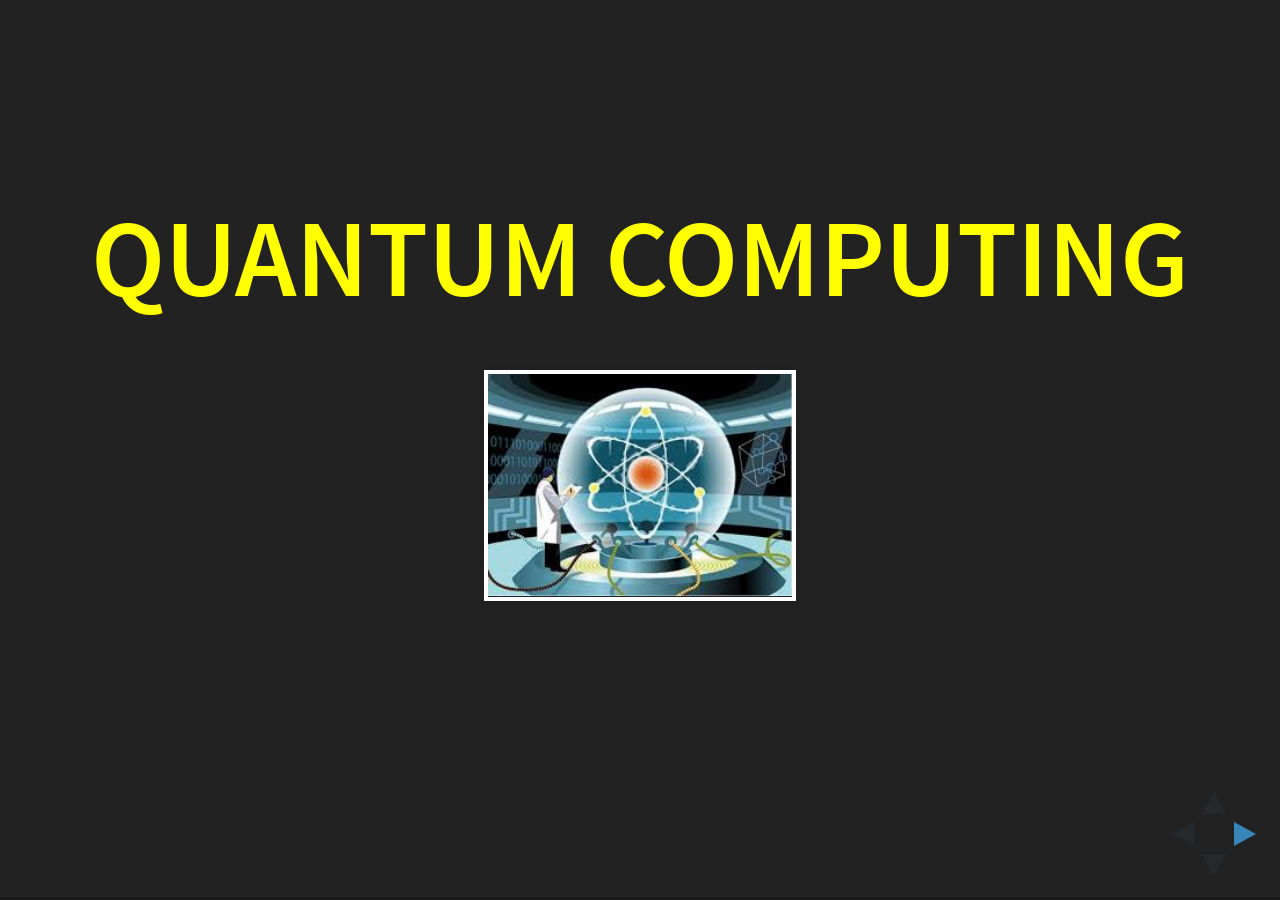
==== commit bd1f3b9b: "QC Slides update" ====
--- a/index.html
+++ b/index.html
@@ -4,7 +4,7 @@
 	<head>
 		<meta charset="utf-8">
 
-		<title>Quantum Computing Workshop</title>
+		<title>Quantum Computing</title>
 
 	<meta name="description" content="QC workshop">
 		<meta name="author" content="Sims">
@@ -51,10 +51,10 @@
 				<section style="text-align: left;">
 					<h2>Agenda</h2>
 					<p>
-						<a href="Slide/history.html">History of Quantum Computing</a><br />
-						<a href="Slide/evolution.html">Evolution of Quantum Information Theory</a><br />
-						<a href="Slide/buildingblocks.html">Basic Building Blocks of Quantum Computer</a><br />
-						<a href="Slide/today.html">Recent Developments in Quantum Computing</a><br />
+						<a href="Slide/evolution.html">Evolution of Computing and Complexity Theory</a><br />
+						<a href="Slide/buildingblocks.html">Basic Building Blocks of a Quantum Computer</a><br />
+						<a href="Slide/history.html">Quantum Computers for modelling chemical systems</a><br />
+						<a href="Slide/today.html">Design and Implementation of Quantum Algorithms</a><br />
 
 					</p>
 				</section>
